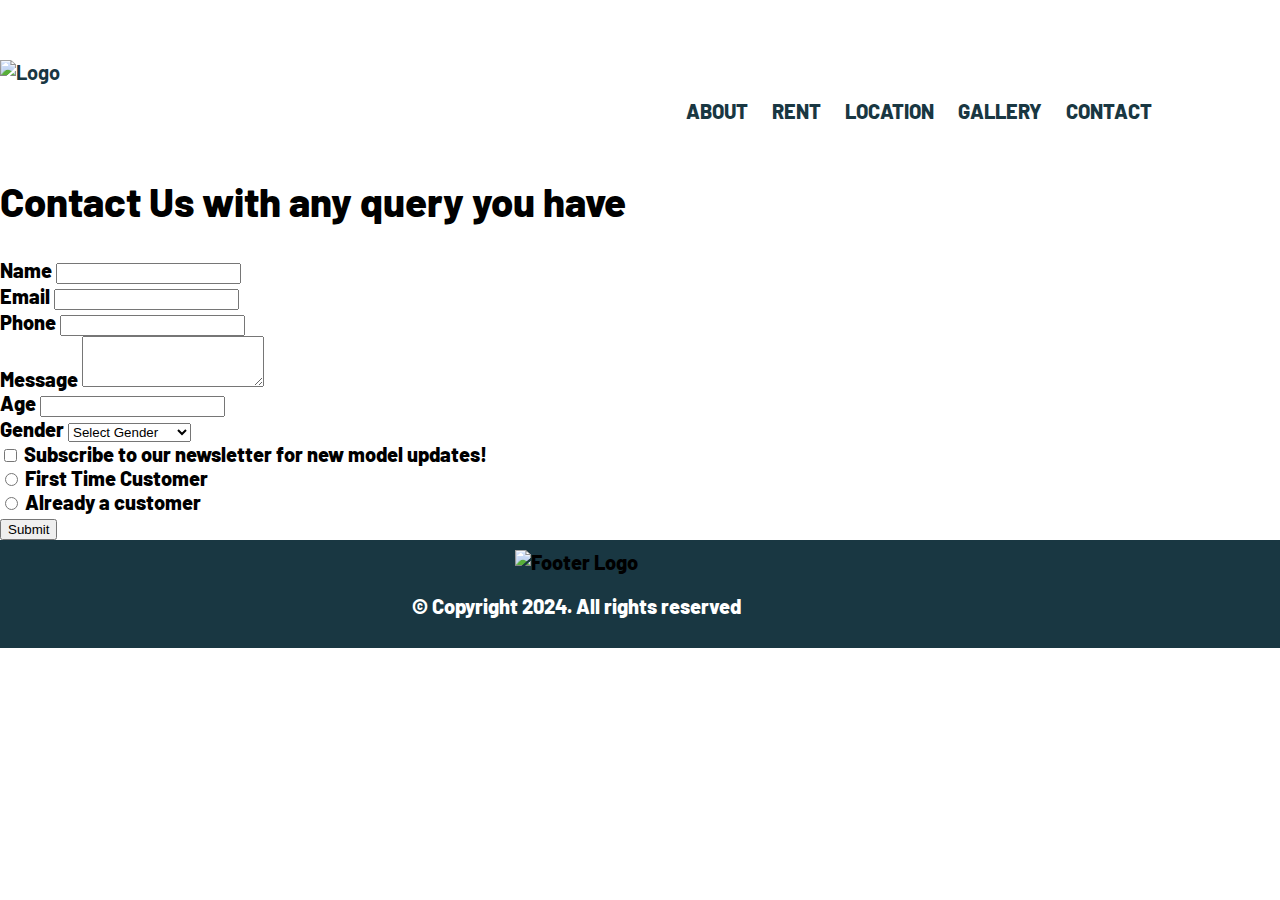
==== contact.html @ 95e8176c "Group CA upload" ====
<!DOCTYPE html>
<html lang="en">
<head>
    <meta charset="UTF-8">
    <meta name="viewport" content="width=device-width, initial-scale=1.0">
    <title>Transport Website</title>
    <link href="https://cdn.jsdelivr.net/npm/bootstrap@5.3.2/dist/css/bootstrap.min.css" rel="stylesheet" integrity="sha384-T3c6CoIi6uLrA9TneNEoa7RxnatzjcDSCmG1MXxSR1GAsXEV/Dwwykc2MPK8M2HN" crossorigin="anonymous">
    <script src="https://cdn.jsdelivr.net/npm/bootstrap@5.3.3/dist/js/bootstrap.bundle.min.js" integrity="sha384-YvpcrYf0tY3lHB60NNkmXc5s9fDVZLESaAA55NDzOxhy9GkcIdslK1eN7N6jIeHz" crossorigin="anonymous"></script>
    <link rel="preconnect" href="https://fonts.googleapis.com">
    <link rel="preconnect" href="https://fonts.gstatic.com" crossorigin>
    <link href="https://fonts.googleapis.com/css2?family=Barlow:ital,wght@0,100;0,200;0,300;0,400;0,500;0,600;0,700;0,800;0,900;1,100;1,200;1,300;1,400;1,500;1,600;1,700;1,800;1,900&display=swap" rel="stylesheet">
    <link rel="stylesheet" href="styles.css">
</head>

<body>
    
    <nav>
        <div class="container" id="navcontainer">
            <div class="logo logoimg">
                <a href="index.html"><img src="Images/scoot-easy logo white 2.png" class="object-fit-scale" alt="Logo"></a>
            </div>

            <div class="nav-links">
                <a href="about.html">ABOUT</a>
                <a href="rent.html">RENT</a>
                <a href="location.html">LOCATION</a>
                <a href="gallery.html">GALLERY</a>
                <a href="contact.html">CONTACT</a>
            </div>
        </div>
    </nav>

    <!-- Contact Form for general queries -->
    <section class="contact-page">
        <div class="container">
            <h2>Contact Us with any query you have</h2>
            <form id="contactForm" onsubmit="return validateForm()">
                <div class="mb-3">
                    <label for="name" class="form-label">Name</label>
                    <input type="text" class="form-control" id="name" name="name" required>
                </div>

                <div class="mb-3">
                    <label for="email" class="form-label">Email</label>
                    <input type="email" class="form-control" id="email" name="email" required>
                </div>
                <div class="mb-3">
                    <label for="phone" class="form-label">Phone</label>
                    <input type="tel" class="form-control" id="phone" name="phone" required>
                </div>

                <div class="mb-3">
                    <label for="message" class="form-label">Message</label>
                    <textarea class="form-control" id="message" name="message" rows="3" required></textarea>
                </div>
                <div class="mb-3">
                    <label for="age" class="form-label">Age</label>
                    <input type="number" class="form-control" id="age" name="age" min="18" required>
                </div>
                <div class="mb-3">
                    <label for="gender" class="form-label">Gender</label>
                    <select class="form-select" id="gender" name="gender" required>
                        <option value="">Select Gender</option>
                        <option value="male">Male</option>
                        <option value="female">Female</option>
                        <option value="non-Binary">Non-Binary</option>
                        <option value="Prefer not to say">Prefer Not to say</option>
                    </select>
                </div>
                <div class="mb-3 form-check">
                    <input type="checkbox" class="form-check-input" id="subscribe" name="subscribe">
                    <label class="form-check-label" for="subscribe">Subscribe to our newsletter for new model updates!</label>
                </div>
                <div class="mb-3 form-check">
                    <input type="radio" class="form-check-input" id="firstTimeCustomer" name="firstTimeCustomer" value="yes" required>
                    <label class="form-check-label" for="firstTimeCustomer">First Time Customer</label>
                    
                    <div class="mb-3 form-check">
                    <input type="radio" class="form-check-input" id="alreadyacustomer" name="alreadyacustomer" value="yes" required>
                    <label class="form-check-label" for="alreadyacustomer">Already a customer</label>
                </div>
                <button type="submit" class="btn btn-primary">Submit</button>
            </form>
        </div>
    </section>


    <footer>
        <div class="container" id="footer">
            <!-- Footer logo -->
            <div class="logo">
                <img src="Images/scoot-easy logo navy.png" alt="Footer Logo">
            </div>
            <!-- Copyright text -->
            <p>&copy; Copyright 2024. All rights reserved</p>
        </div>
    </footer>

    <script>
        function validateForm() {
            var name = document.forms["contactForm"]["name"].value;
            var email = document.forms["contactForm"]["email"].value;
            var phone = document.forms["contactForm"]["phone"].value;
            var message = document.forms["contactForm"]["message"].value;
            var age = document.forms["contactForm"]["age"].value;
            var gender = document.forms["contactForm"]["gender"].value;

            // Validate name, email, phone, message, age, gender
            // You can customize the validation rules as needed

            return false; // Returning false to prevent form submission for demonstration
        }
    </script>
</body>
</html>
---- styles.css ----
body {
    margin: 0;
    font-family: "Barlow", sans-serif;
    font-size: 20px;
    font-weight: 800;
    font-style: normal;
    font-stretch: expanded;
}
h2 {
    font-size: 40px;
    font-weight: 800;
    font-style: normal;
}
h3 {
    font-size: 35px;
    font-weight: 800;
    font-style: normal;
    
}
p {
    font-size: 20px;
    font-weight: 800;
    font-style: normal;
}

/* Center the content inside the container */
.container {
    width: 90%;
    height: 40%;
}
#navcontainer {
    width: 90%;
    height: 40%;
}

/* Styling for the navigation bar */
nav {
    background-color: #ffffff; 
    padding: 60px 0;
    font-size: 20px;
    font-weight: 800;
    font-style: normal;
    font-stretch: expanded;
}


/* Logo styling */

nav .logo a {
    text-decoration: none;
    color: #193742; 
    font-weight: bold;
}

/* Styling for navigation links */
nav .nav-links {
    float: right;
    margin-top: 15px;
}

nav .nav-links a {
    text-decoration: none;
    color: #193742;
    margin-left: 20px;
}

/* Styling for the header section */
header {
    background-image: url('Images/scooter3.jpg'); 
    background-size: cover; 
    background-position: center; 
    padding: 100px 0; 
    text-align: center; 
    position: relative; 
}

/* Transparent color layer on top */
header::after {
    content: ""; 
    position: absolute; 
    top: 0;
    left: 0;
    width: 100%;
    height: 100%;
    background-color: rgba(0, 0, 0, 0.5); 
    z-index: 1; 
}

/* Container for content */
header .container {
    position: relative;
    z-index: 2; 
    color: #ffffff; 
}

header h1 {
    font-size: 36px; 
    font-weight: 800; 
}

header p {
    font-size: 18px; 
    margin-top: 20px;
}

/* Styling for buttons */
.yellow-button {
    display: inline-block; 
    background-color: #EEB511;
    color: #000000; 
    padding: 10px 20px; 
    text-decoration: none; 
    border-radius: 5px; 
    margin-top: 20px; 
}

/* Styling for "How It Works" section */
.how-it-works {
    background-color: #ffffff; 
    padding: 50px 0;
    text-align: center; 
    
}

/* Styling for circles */
.circle-sections {
    display: flex; 
    justify-content: space-between; 
    margin-top: 30px; 
}

.circle {
    flex: 1; 
}

.circle img {
    width: 100px; 
    height: 100px;
    border-radius: 50%; 
    background-color: #EEB511; 
    margin: 0 auto 20px; 
}

.circle h3 {
    margin-bottom: 10px; 
}

.circle p {
    color: #193742;
}

/* Styling for "Why Use Scoot-Easy" section */
.why-use-scoot-easy {
    background-color: #EEB511; 
    padding: 50px 0; 
    text-align: center; 
    color: #ffffff; 
}



/* Styling for blue buttons */
.blue-button {
    display: inline-block;
    background-color: #193742; 
    color: #ffffff; 
    padding: 10px 20px;
    text-decoration: none;
    border-radius: 5px;
    margin-top: 20px; 
}

/* Styling for footer */
footer {
    background-color: #193742; 
    padding: 10px 0; 
    text-align: center; 
}

footer .container {
    display: flex; 
    justify-content: center;
    flex-direction: column;
    align-items: center;
}

footer p {
    color: #ffffff
}


/* Rent Section Styles */
.rent-section {
    background-color: #193742; 
    color: #ffffff; 
    padding: 50px 0;
    text-align: left;
    height: 150px;
    
}

/* Scooter Details Section Styles */
.scooter-details {
    background-color: #ffffff; 
    padding: 50px 0;
    text-align: center;
}

.scooter-box {
    display: inline-block;
    width: 45%;
    margin: 10px; 
    border: 1px solid #193742; 
    border-radius: 5px; 
    background-color: #193742
}

.scooter-box img {
    width: 100%; 
    height: auto; 
}

.scooter-info {;
    color: #ffffff; 
    padding: 20px;
    text-align: left;
}

.scooter-info h3 {
    margin-top: 0; 
}

.find-on-map-button {
    display: inline-block;
    background-color: #EEB511;
    color: #193742; 
    padding: 10px 20px;
    text-decoration: none;
    border-radius: 5px;
    float: right; 
    margin-top: 10px;
}

circle img {
    height:120px;
    width: 12px;
}
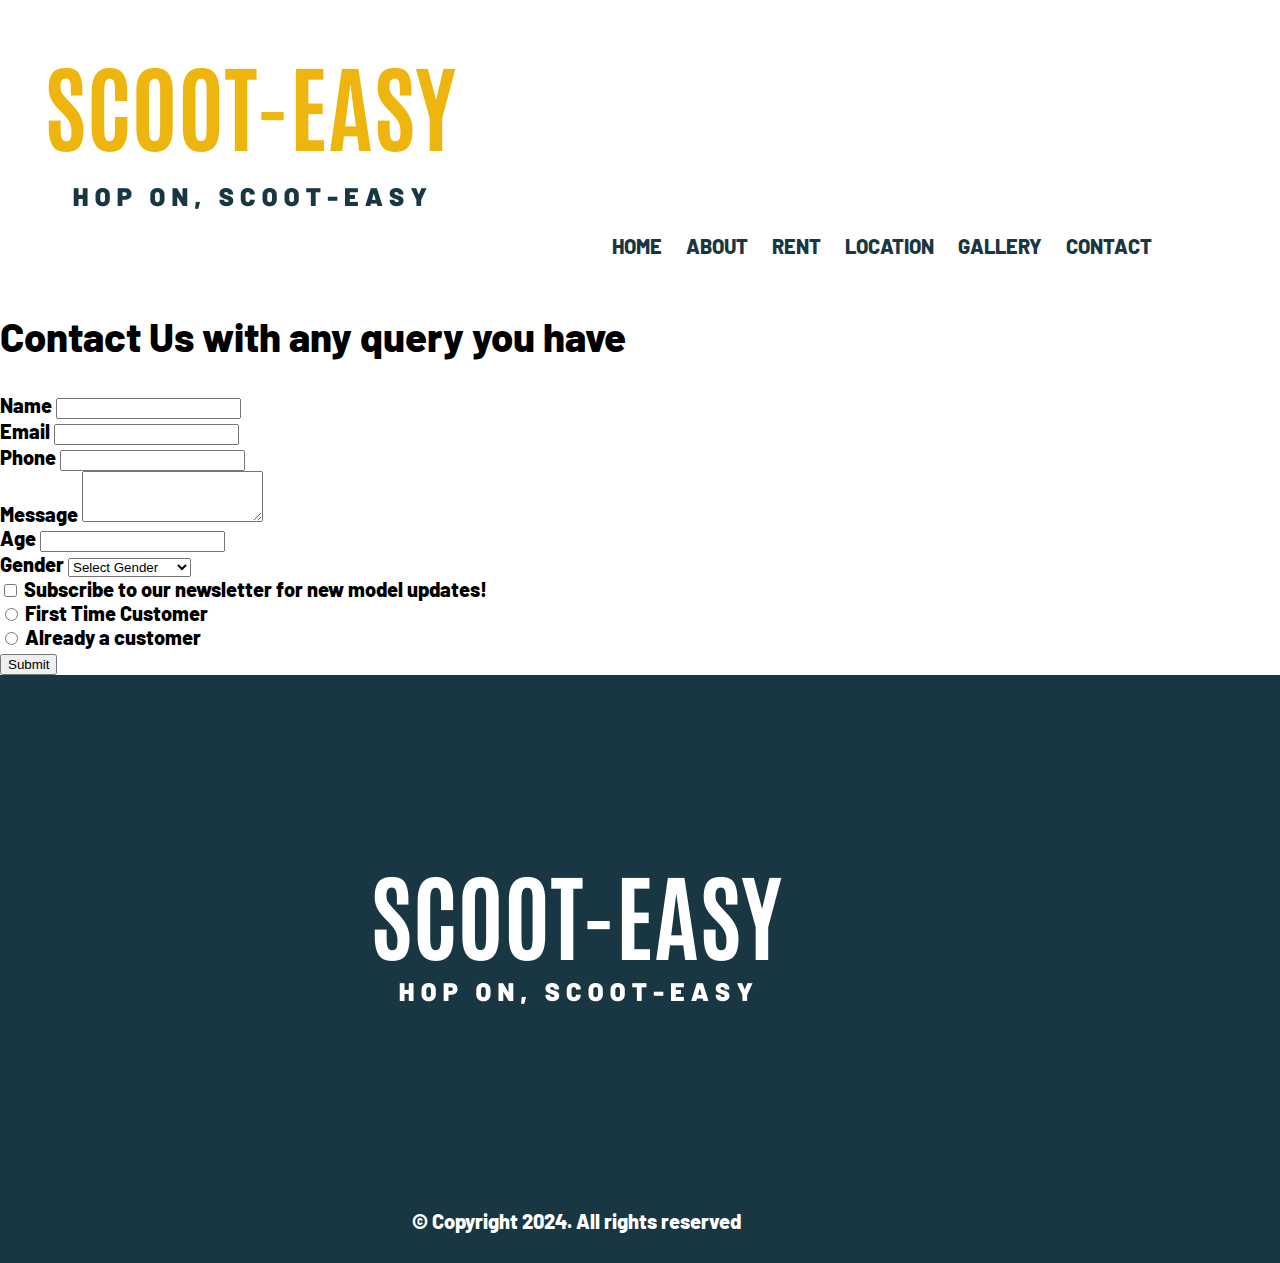
==== commit 87d130a4: "hopefully final update" ====
--- a/contact.html
+++ b/contact.html
@@ -14,13 +14,16 @@
 
 <body>
     
+    <!-- Navigation bar -->
     <nav>
         <div class="container" id="navcontainer">
+            <!-- logo author:Sinead Breagy, Canva -->
             <div class="logo logoimg">
                 <a href="index.html"><img src="Images/scoot-easy logo white 2.png" class="object-fit-scale" alt="Logo"></a>
             </div>
-
+            
             <div class="nav-links">
+                <a href="index.html">HOME</a>
                 <a href="about.html">ABOUT</a>
                 <a href="rent.html">RENT</a>
                 <a href="location.html">LOCATION</a>
--- a/styles.css
+++ b/styles.css
@@ -247,6 +247,42 @@
     width: 12px;
 }
 
-
-
-
+        /* Styling for Gallery */
+        .gallery {
+            display: grid;
+            grid-template-columns: repeat(auto-fit, minmax(250px, 1fr));
+            gap: 20px;
+            margin-top: 20px;
+        }
+        .gallery-item {
+            position: relative;
+            cursor: pointer;
+        }
+        .gallery-item img {
+            width: 100%;
+            height: auto;
+            border-radius: 5px;
+        }
+        .overlay {
+            position: absolute;
+            top: 0;
+            left: 0;
+            width: 100%;
+            height: 100%;
+            background-color: rgba(0, 0, 0, 0.5);
+            color: #fff;
+            display: flex;
+            justify-content: center;
+            align-items: center;
+            opacity: 0;
+            transition: opacity 0.3s ease;
+            border-radius: 5px;
+        }
+        .gallery-item:hover .overlay {
+            opacity: 1;
+        }
+        .description {
+            text-align: center;
+        }
+
+
